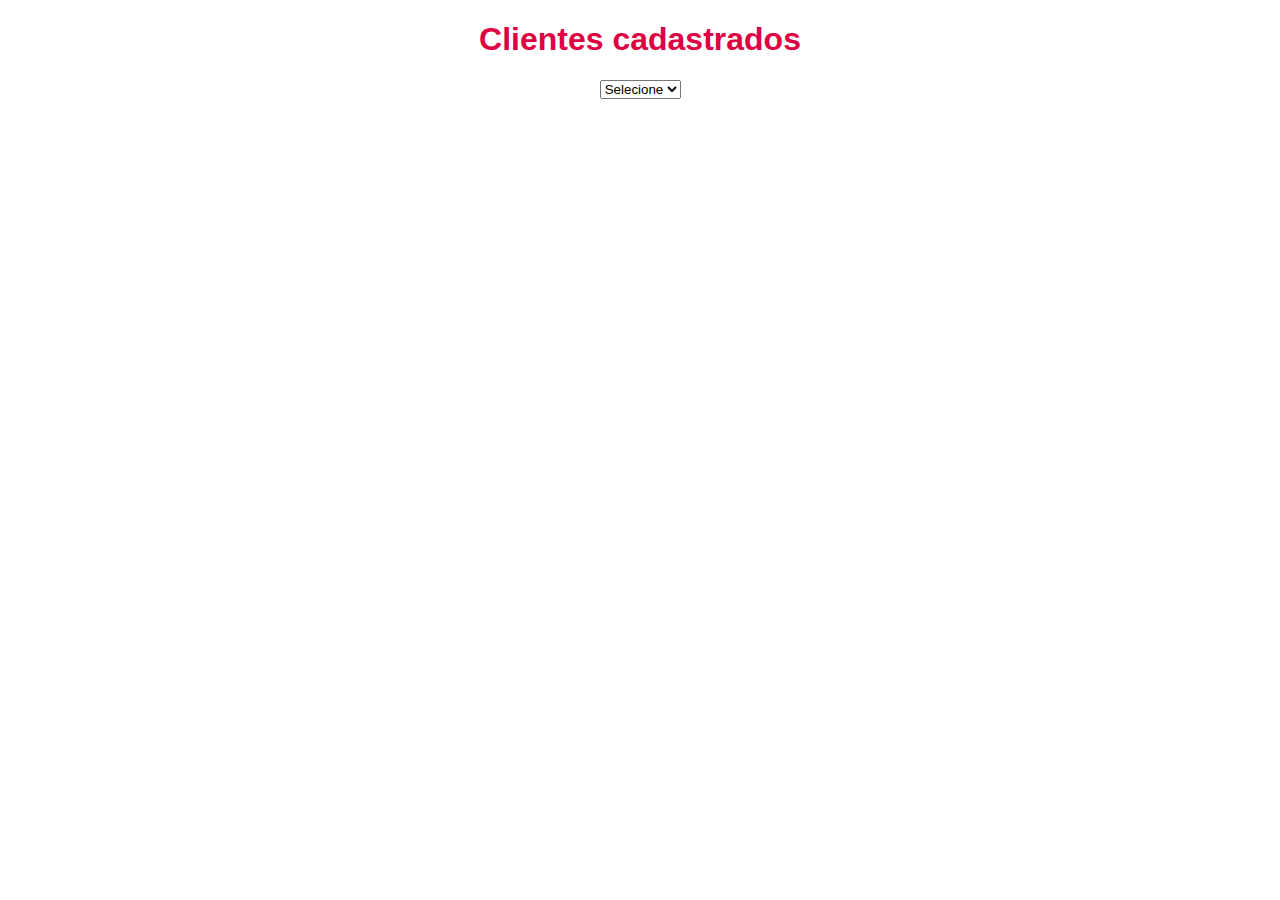
==== ajax/aplicacao02/index.html @ 7049a285 "Subir exercicio git" ====
<!DOCTYPE html>
<html lang="pt-br">
<head>
    <title>Aplicação 02</title>
    <meta charset="UTF-8">
    <meta name="viewport" content="width=device-width, initial-scale=1.0">
    <link rel="stylesheet" href="css/estilos.css">
</head>
<body>
    <h1>Clientes cadastrados</h1>
    <form>
        <select name="escolha" id="selectEscolha" onchange="loadCustomers(value)">
            <option>Selecione</option>
            <option value="a">Todos</option>
            <option value="m">Homens</option>
            <option value="f">Mulheres</option>
          </select>
    </form>
    <table id="tabData">
        <!-- <tr>
            <th>Cliente</th>
            <th>Idade</th>
            <th>Sexo</th>
        </tr> -->
    </table>
</body>
<script>
    function loadCustomers(escolha) {
        var file = "json/clientes.json";

        var xhttp = new XMLHttpRequest();
        xhttp.onreadystatechange = function() {
            if (xhttp.status == 200 && xhttp.readyState == 4) {
                loadInfoCustomers(xhttp, escolha);
            }
        }
        xhttp.open("GET", file, true);
        xhttp.send();
    }
    function loadInfoCustomers(obj, escolha) {
        var tab = document.getElementById("tabData");

        while (tab.hasChildNodes()) {
        tab.removeChild(tab.firstChild);
        }

        var cabecalho = document.createElement("tr");
        var linhaCabecalho1 = document.createElement("th");
        var linhaCabecalho2 = document.createElement("th");
        cabecalhoNome = document.createTextNode("Nome");
        cabecalhoIdade = document.createTextNode("Idade");
        cabecalho.appendChild(linhaCabecalho1);
        cabecalho.appendChild(linhaCabecalho2);
        if(escolha == "a") {
            var linhaCabecalho3 = document.createElement("th");
            cabecalhoSexo = document.createTextNode("Sexo");
            linhaCabecalho3.appendChild(cabecalhoSexo);
            cabecalho.appendChild(linhaCabecalho3);
        }
        tab.appendChild(cabecalho);

    array = JSON.parse(obj.responseText);

    if(escolha == "a") {
        array.forEach(imprimePessoas);
    } else if(escolha == "m") {
        let filterMens = (array) => (array.filter((value) => value.sexo == "M"));
        let mens = filterMens(array);
        mens.forEach(imprimePessoas);
    } else if(escolha == "f") {
        let filterWomans = (array) => (array.filter((value) => value.sexo == "F"));
        let womans = filterWomans(array);
        womans.forEach(imprimePessoas, escolha);
    }
    function imprimePessoas(element) {
        
        var linha = document.createElement("tr");

        var colunaNome = document.createElement("td");
        var colunaIdade = document.createElement("td");
        var colunaSexo = document.createElement("td");

        nome = document.createTextNode(element.nome);
        idade = document.createTextNode(element.idade);
        linhaCabecalho1.appendChild(cabecalhoNome);
        colunaNome.appendChild(nome);
        linhaCabecalho2.appendChild(cabecalhoIdade);
        colunaIdade.appendChild(idade);

        linha.appendChild(colunaNome);
        linha.appendChild(colunaIdade);
        
        tab.appendChild(linha);
        if(escolha == "a") {
            sexo = document.createTextNode(element.sexo);
            colunaSexo.appendChild(sexo);
            linha.appendChild(colunaSexo);
            }
        }
    }
</script>
</html>
---- ajax/aplicacao02/css/estilos.css ----
* {
    text-align: center;
    font-family: sans-serif;
}
table {
    border-collapse: collapse;
    width: 300px;
    margin: 0 auto;

}

td,
th {
    border: 3px solid rgb(68, 0, 255);
    background-color: rgb(115, 122, 145);
    color: white;
    padding: 8px;
    text-align: center;
}

input[type=button] {
    background-color: #dd0042;
    border: none;
    color: white;
    padding: 16px;
    margin: 6px;
    cursor: pointer;
    border-radius: 50px;
    outline: none;
}

h1 {
    color: #dd0042;
}
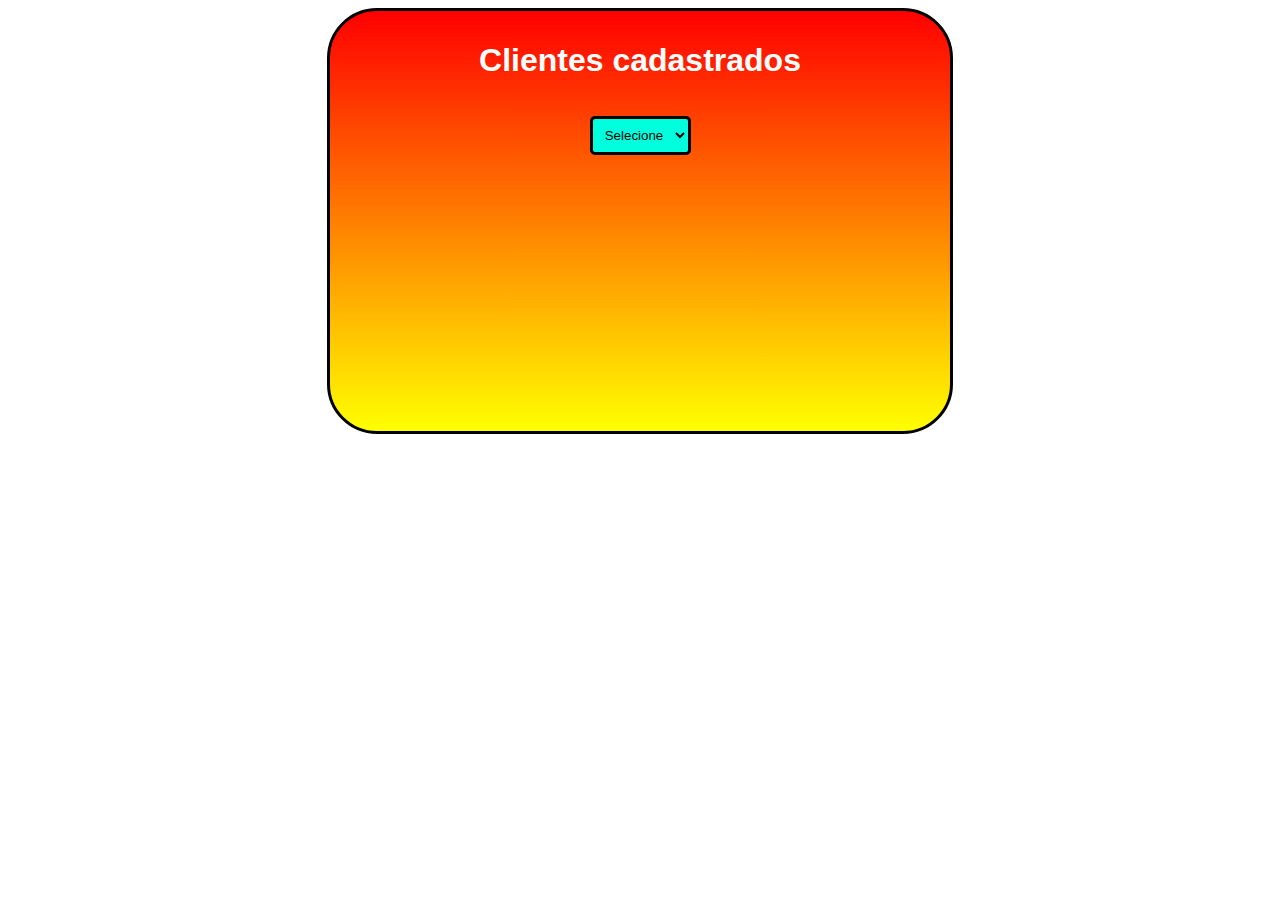
==== commit b4b5622c: "Corrige css" ====
--- a/ajax/aplicacao02/index.html
+++ b/ajax/aplicacao02/index.html
@@ -1,35 +1,39 @@
 <!DOCTYPE html>
 <html lang="pt-br">
+
 <head>
     <title>Aplicação 02</title>
     <meta charset="UTF-8">
     <meta name="viewport" content="width=device-width, initial-scale=1.0">
     <link rel="stylesheet" href="css/estilos.css">
 </head>
+
 <body>
-    <h1>Clientes cadastrados</h1>
-    <form>
-        <select name="escolha" id="selectEscolha" onchange="loadCustomers(value)">
-            <option>Selecione</option>
-            <option value="a">Todos</option>
-            <option value="m">Homens</option>
-            <option value="f">Mulheres</option>
-          </select>
-    </form>
-    <table id="tabData">
-        <!-- <tr>
-            <th>Cliente</th>
-            <th>Idade</th>
-            <th>Sexo</th>
-        </tr> -->
-    </table>
+    <div class="box">
+        <h1>Clientes cadastrados</h1>
+        <form>
+            <select name="escolha" id="selectEscolha" onchange="loadCustomers(value)" class="selectInput">
+                <option>Selecione</option>
+                <option value="a">Todos</option>
+                <option value="m">Homens</option>
+                <option value="f">Mulheres</option>
+            </select>
+        </form>
+        <table id="tabData">
+            <!-- <tr>
+                <th>Cliente</th>
+                <th>Idade</th>
+                <th>Sexo</th>
+            </tr> -->
+        </table>
+    </div>
 </body>
 <script>
     function loadCustomers(escolha) {
         var file = "json/clientes.json";
 
         var xhttp = new XMLHttpRequest();
-        xhttp.onreadystatechange = function() {
+        xhttp.onreadystatechange = function () {
             if (xhttp.status == 200 && xhttp.readyState == 4) {
                 loadInfoCustomers(xhttp, escolha);
             }
@@ -41,7 +45,7 @@
         var tab = document.getElementById("tabData");
 
         while (tab.hasChildNodes()) {
-        tab.removeChild(tab.firstChild);
+            tab.removeChild(tab.firstChild);
         }
 
         var cabecalho = document.createElement("tr");
@@ -51,7 +55,8 @@
         cabecalhoIdade = document.createTextNode("Idade");
         cabecalho.appendChild(linhaCabecalho1);
         cabecalho.appendChild(linhaCabecalho2);
-        if(escolha == "a") {
+
+        if (escolha == "a") {
             var linhaCabecalho3 = document.createElement("th");
             cabecalhoSexo = document.createTextNode("Sexo");
             linhaCabecalho3.appendChild(cabecalhoSexo);
@@ -59,44 +64,44 @@
         }
         tab.appendChild(cabecalho);
 
-    array = JSON.parse(obj.responseText);
+        array = JSON.parse(obj.responseText);
 
-    if(escolha == "a") {
-        array.forEach(imprimePessoas);
-    } else if(escolha == "m") {
-        let filterMens = (array) => (array.filter((value) => value.sexo == "M"));
-        let mens = filterMens(array);
-        mens.forEach(imprimePessoas);
-    } else if(escolha == "f") {
-        let filterWomans = (array) => (array.filter((value) => value.sexo == "F"));
-        let womans = filterWomans(array);
-        womans.forEach(imprimePessoas, escolha);
-    }
-    function imprimePessoas(element) {
-        
-        var linha = document.createElement("tr");
+        if (escolha == "a") {
+            array.forEach(imprimePessoas);
+        } else if (escolha == "m") {
+            let filterMens = (array) => (array.filter((value) => value.sexo == "M"));
+            let mens = filterMens(array);
+            mens.forEach(imprimePessoas);
+        } else if (escolha == "f") {
+            let filterWomans = (array) => (array.filter((value) => value.sexo == "F"));
+            let womans = filterWomans(array);
+            womans.forEach(imprimePessoas, escolha);
+        }
+        function imprimePessoas(element) {
 
-        var colunaNome = document.createElement("td");
-        var colunaIdade = document.createElement("td");
-        var colunaSexo = document.createElement("td");
+            var linha = document.createElement("tr");
+            var colunaNome = document.createElement("td");
+            var colunaIdade = document.createElement("td");
+            var colunaSexo = document.createElement("td");
 
-        nome = document.createTextNode(element.nome);
-        idade = document.createTextNode(element.idade);
-        linhaCabecalho1.appendChild(cabecalhoNome);
-        colunaNome.appendChild(nome);
-        linhaCabecalho2.appendChild(cabecalhoIdade);
-        colunaIdade.appendChild(idade);
+            nome = document.createTextNode(element.nome);
+            idade = document.createTextNode(element.idade);
+            linhaCabecalho1.appendChild(cabecalhoNome);
+            colunaNome.appendChild(nome);
+            linhaCabecalho2.appendChild(cabecalhoIdade);
+            colunaIdade.appendChild(idade);
 
-        linha.appendChild(colunaNome);
-        linha.appendChild(colunaIdade);
-        
-        tab.appendChild(linha);
-        if(escolha == "a") {
-            sexo = document.createTextNode(element.sexo);
-            colunaSexo.appendChild(sexo);
-            linha.appendChild(colunaSexo);
+            linha.appendChild(colunaNome);
+            linha.appendChild(colunaIdade);
+
+            tab.appendChild(linha);
+            if (escolha == "a") {
+                sexo = document.createTextNode(element.sexo);
+                colunaSexo.appendChild(sexo);
+                linha.appendChild(colunaSexo);
             }
         }
     }
 </script>
-</html>
+
+</html>--- a/ajax/aplicacao02/css/estilos.css
+++ b/ajax/aplicacao02/css/estilos.css
@@ -6,29 +6,35 @@
     border-collapse: collapse;
     width: 300px;
     margin: 0 auto;
-
 }
 
 td,
 th {
-    border: 3px solid rgb(68, 0, 255);
+    border: 3px solid black;
     background-color: rgb(115, 122, 145);
     color: white;
     padding: 8px;
     text-align: center;
 }
 
-input[type=button] {
-    background-color: #dd0042;
-    border: none;
-    color: white;
-    padding: 16px;
-    margin: 6px;
-    cursor: pointer;
-    border-radius: 50px;
-    outline: none;
+.selectInput {
+    background-color: #00ffdd;
+    border: 3px solid black; 
+    padding: 8px;
+    margin: 15px;
+    border-radius: 5px;
 }
 
 h1 {
-    color: #dd0042;
+    color: white;
+}
+
+.box {
+    padding: 10px;
+    width: 600px;
+    height: 400px;
+    border-radius: 50px;
+    margin: 0 auto;
+    background-image: linear-gradient(red, yellow);
+    border: 3px solid black;
 }